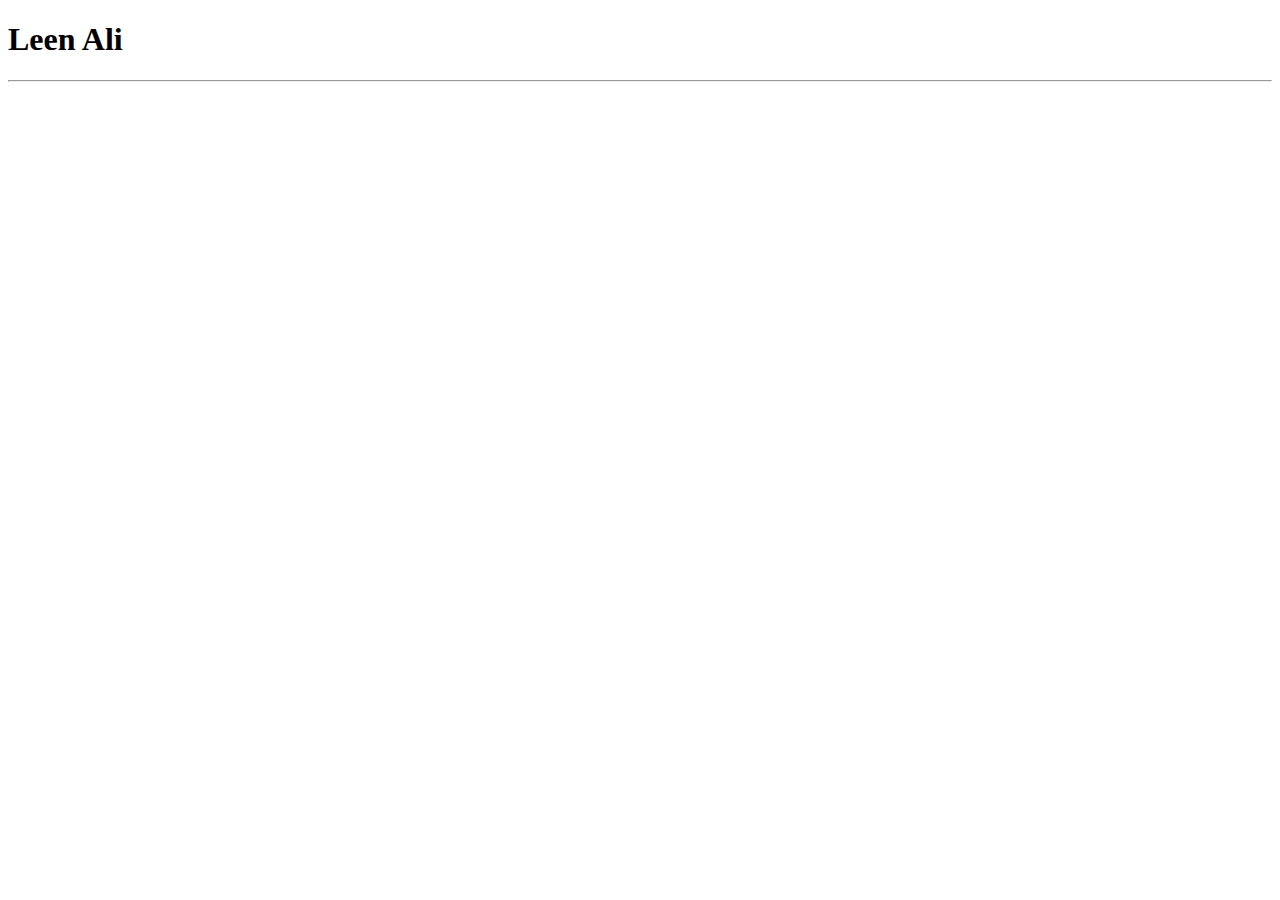
==== index.html @ e5a03c0a "index.html added" ====
<!DOCTYPE html>
<html>
    <head>
        <title>Portfolio</title>
        <link rel="stylesheet" type="text/css" href="styles/style.css">
    </head>
    <body>
        <h1>Leen Ali</h1>
        <hr>
    </body>
</html>
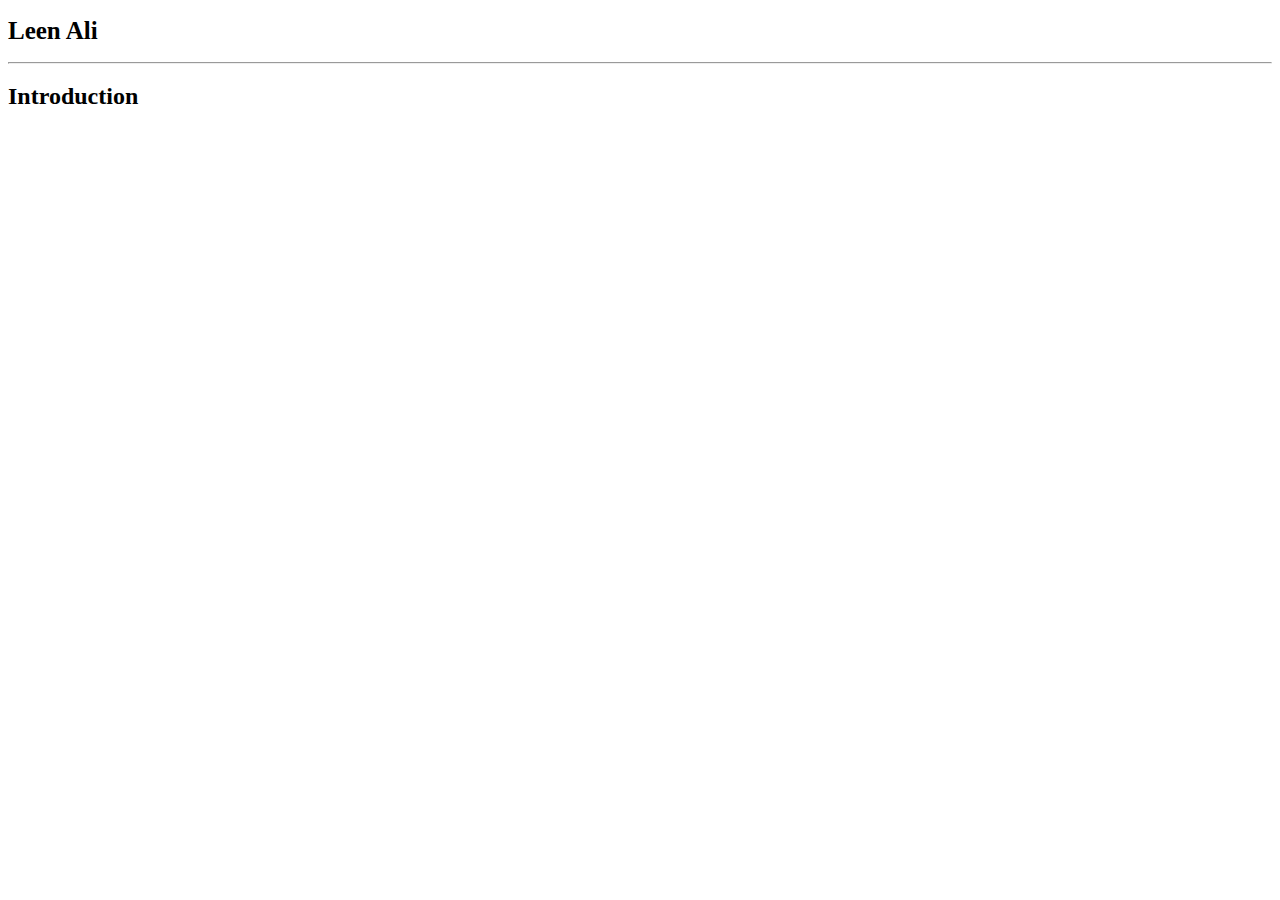
==== commit 6b8618a2: "Added introduction test" ====
--- a/index.html
+++ b/index.html
@@ -3,9 +3,10 @@
     <head>
         <title>Portfolio</title>
         <link rel="stylesheet" type="text/css" href="styles/style.css">
+        <h1>Leen Ali</h1>
+        <hr>
     </head>
     <body>
-        <h1>Leen Ali</h1>
-        <hr>
+        <h2>Introduction</h2>
     </body>
 </html>--- a/styles/style.css
+++ b/styles/style.css
@@ -0,0 +1,7 @@
+body {
+    font-size: 20pxs;
+}
+
+body h1 {
+    font-size: 25px;
+}